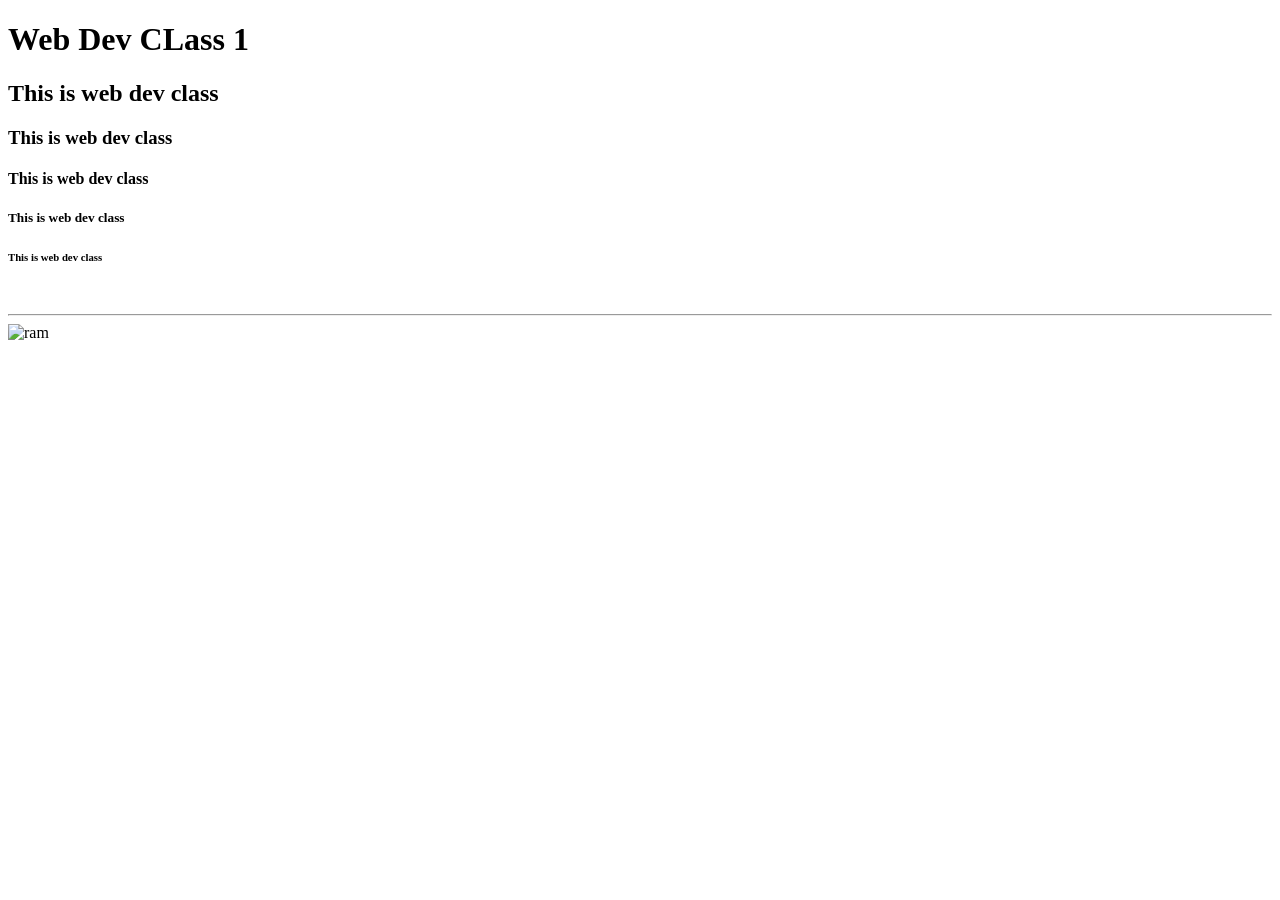
==== index.html @ 5c5362ed "index file created" ====
<!DOCTYPE html>
<html lang="en">

<head>
    <meta charset="UTF-8">
    <meta name="viewport" content="width=device-width, initial-scale=1.0">
    <title>Web Dev </title>
</head>

<body>
    <h1> Web Dev CLass 1</h1>
    <h2>This is web dev class </h2>
    <h3>This is web dev class </h3>
    <h4>This is web dev class </h4>
    <h5>This is web dev class </h5>
    <h6>This is web dev class </h6>
    <br>
    <hr>
    <img src="./images/images.jpg" alt="ram ">
    <img src="images/dead souls.png" alt="">    
    <img src="images/Gta.jpg" alt="">
</body>

</html>
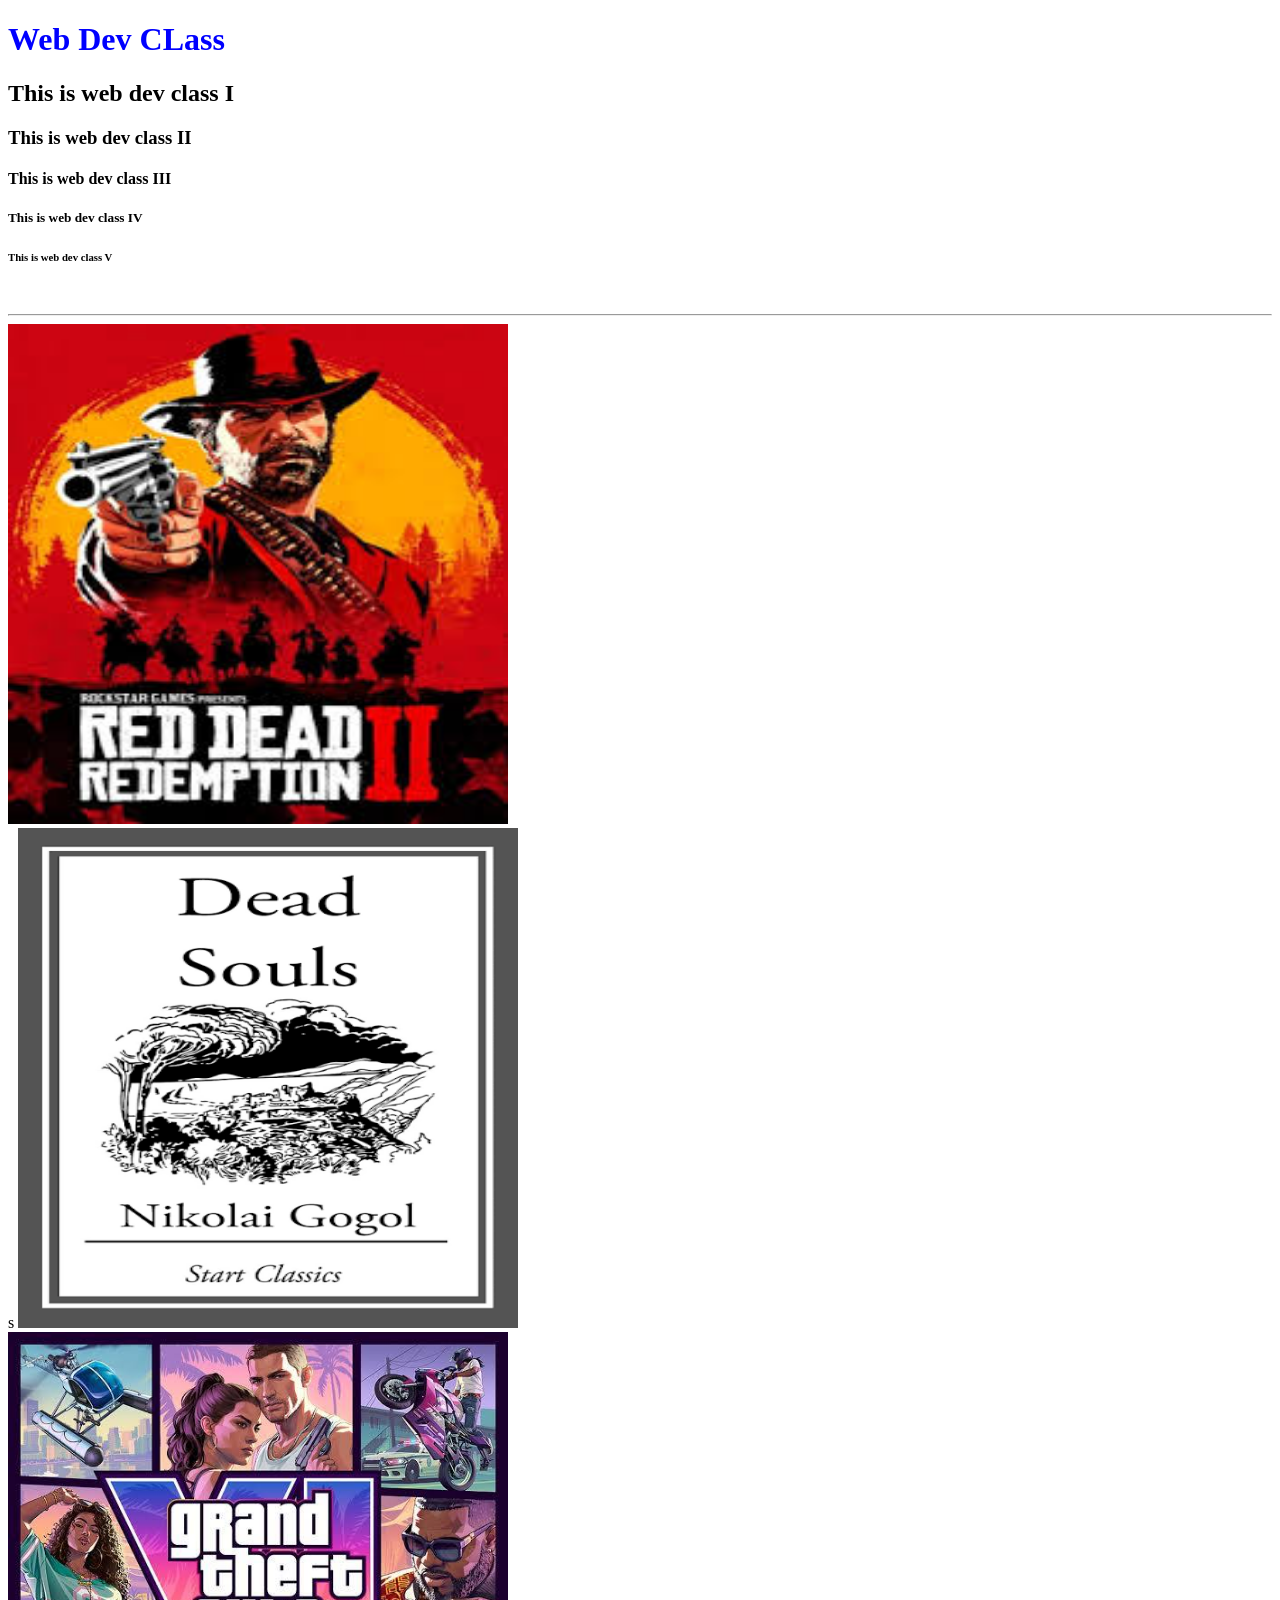
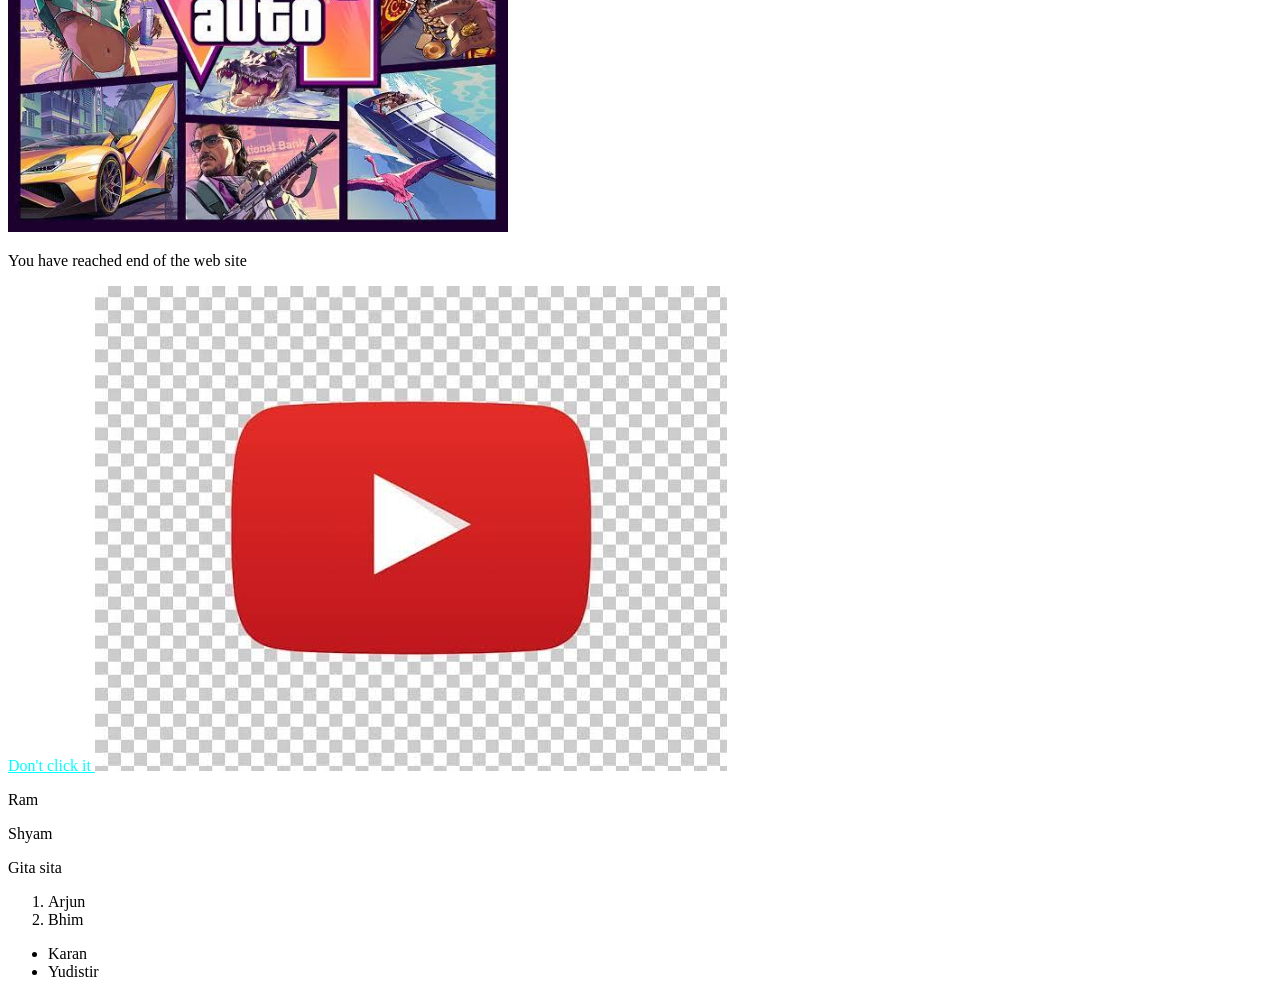
==== commit fc1e89ae: "today we did learned ordered list, unordered list, target, span, hyberlinks" ====
--- a/index.html
+++ b/index.html
@@ -5,20 +5,46 @@
     <meta charset="UTF-8">
     <meta name="viewport" content="width=device-width, initial-scale=1.0">
     <title>Web Dev </title>
+
 </head>
 
 <body>
-    <h1> Web Dev CLass 1</h1>
-    <h2>This is web dev class </h2>
-    <h3>This is web dev class </h3>
-    <h4>This is web dev class </h4>
-    <h5>This is web dev class </h5>
-    <h6>This is web dev class </h6>
-    <br>
-    <hr>
-    <img src="./images/images.jpg" alt="ram ">
-    <img src="images/dead souls.png" alt="">    
-    <img src="images/Gta.jpg" alt="">
+    <h1 style="color: blue;"> Web Dev CLass </h1> 
+    <h2>This is web dev class I</h2>
+    <h3>This is web dev class II</h3>
+    <h4>This is web dev class III</h4>
+    <h5>This is web dev class IV</h5>
+    <h6>This is web dev class V</h6>
+
+<br>
+<hr>
+
+        <img src="./images/images.jpg" alt="ram " height = "500" width=" 500 " >
+<br>s
+        <img src="images/dead souls.png" alt="" height = " 500" width=" 500">    
+ <br>
+        <img src="images/Gta.jpg" alt="" height = " 500 " width=" 500">
+ <br>
+    <p> You have reached end of the web site </p>
+    <a style="color: aqua;" href="https://www.youtube.com/watch?v=dQw4w9WgXcQ&list=RDdQw4w9WgXcQ&start_radio=1" target="_blank">
+  Don't click it
+  <img src="images/youtube.jpg" alt="">
+</a>
+    <p> Ram </p>
+    <p> Shyam</p>
+    <span> Gita </span>
+    <span> sita</span>
+
+    <ol>   <!-- ordered list  yesma order 1 , 2 ma aauxa-->
+        <li> Arjun</li>
+        <li> Bhim</li>
+    </ol>
+
+    <ul>   <!-- unordered list yesma . . ma aauxa -->
+        <li> Karan</li>
+        <li> Yudistir</li>
+</ul>
+
 </body>
 
 </html>
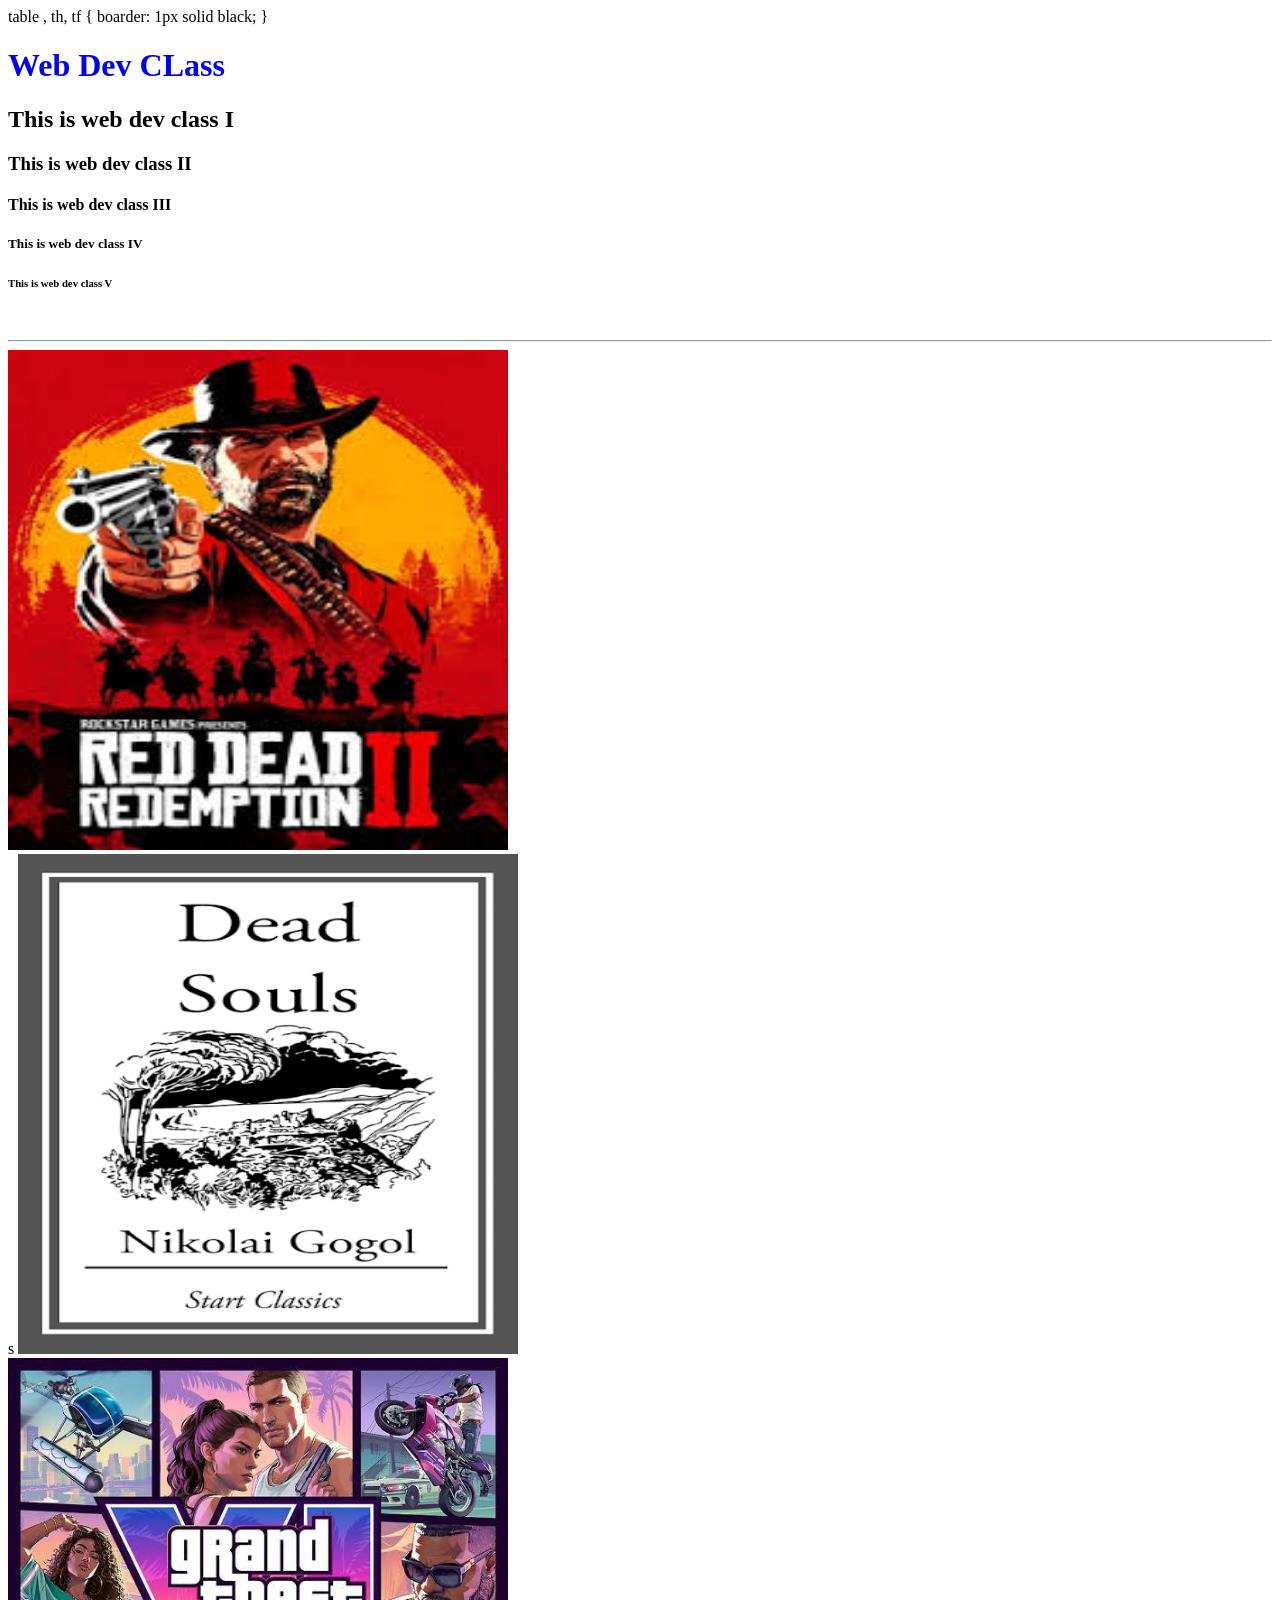
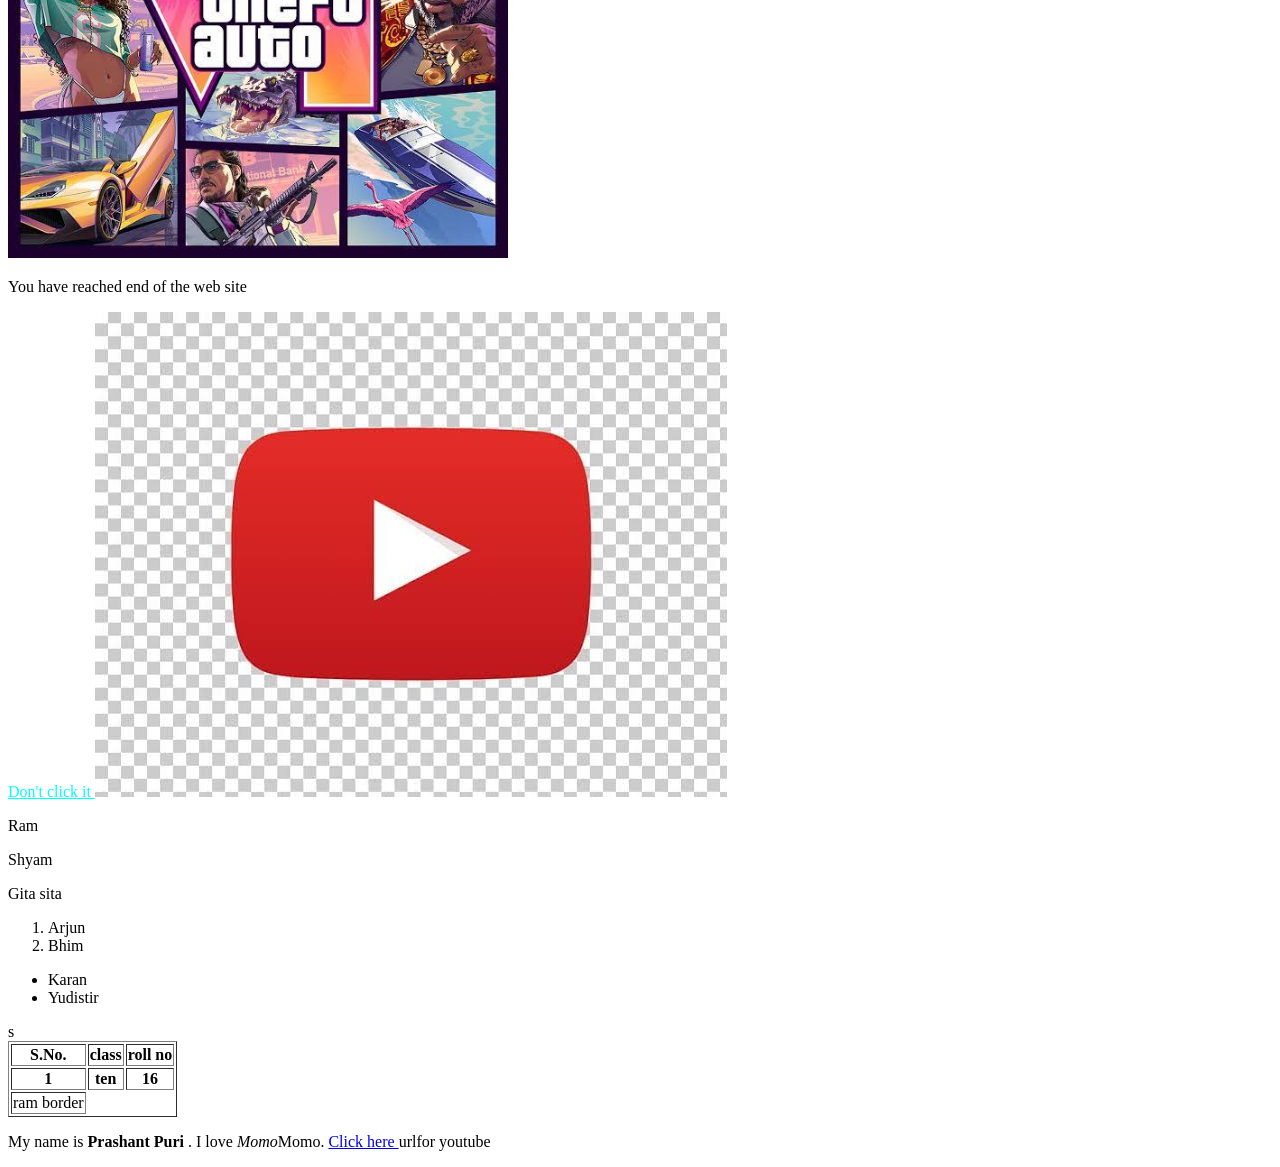
==== commit f4a2cf27: "Week 4" ====
--- a/index.html
+++ b/index.html
@@ -1,5 +1,8 @@
 <!DOCTYPE html>
 <html lang="en">
+table , th, tf {
+boarder: 1px solid black;
+}
 
 <head>
     <meta charset="UTF-8">
@@ -9,42 +12,84 @@
 </head>
 
 <body>
-    <h1 style="color: blue;"> Web Dev CLass </h1> 
+    <h1 style="color: blue;"> Web Dev CLass </h1>
     <h2>This is web dev class I</h2>
     <h3>This is web dev class II</h3>
     <h4>This is web dev class III</h4>
     <h5>This is web dev class IV</h5>
     <h6>This is web dev class V</h6>
 
-<br>
-<hr>
+    <br>
+    <hr>
 
-        <img src="./images/images.jpg" alt="ram " height = "500" width=" 500 " >
-<br>s
-        <img src="images/dead souls.png" alt="" height = " 500" width=" 500">    
- <br>
-        <img src="images/Gta.jpg" alt="" height = " 500 " width=" 500">
- <br>
+    <img src="./images/images.jpg" alt="ram " height="500" width=" 500 ">
+    <br>s
+    <img src="images/dead souls.png" alt="" height=" 500" width=" 500">
+    <br>
+    <img src="images/Gta.jpg" alt="" height=" 500 " width=" 500">
+    <br>
     <p> You have reached end of the web site </p>
-    <a style="color: aqua;" href="https://www.youtube.com/watch?v=dQw4w9WgXcQ&list=RDdQw4w9WgXcQ&start_radio=1" target="_blank">
-  Don't click it
-  <img src="images/youtube.jpg" alt="">
-</a>
+    <a style="color: aqua;" href="https://www.youtube.com/watch?v=dQw4w9WgXcQ&list=RDdQw4w9WgXcQ&start_radio=1"
+        target="_blank">
+        Don't click it
+        <img src="images/youtube.jpg" alt="">
+    </a>
     <p> Ram </p>
     <p> Shyam</p>
     <span> Gita </span>
     <span> sita</span>
 
-    <ol>   <!-- ordered list  yesma order 1 , 2 ma aauxa-->
+    <ol> <!-- ordered list  yesma order 1 , 2 ma aauxa-->
         <li> Arjun</li>
         <li> Bhim</li>
     </ol>
 
-    <ul>   <!-- unordered list yesma . . ma aauxa -->
+    <ul> <!-- unordered list yesma . . ma aauxa -->
         <li> Karan</li>
         <li> Yudistir</li>
-</ul>
+    </ul>
 
+    <!-- week 2 class 3 june 29 -- end of week 2 class  -->
+    <section>
+        <div>
+            <table border="1px"> <!--table learnng -->
+
+
+                <tr>
+                    <th> S.No.</th>
+                    <th> class </th>
+                    <th> roll no</th>
+                </tr>
+
+                <tr>
+                    <th> 1 </th>s
+                    <th> ten </th>
+                    <th> 16
+                </tr>
+                <td colspan=""> ram border</td>
+                </tr>
+            </table>
+        </div>
+    </section>
+
+
+    <section>
+        <div> <!-- <strong le bold garxa text lai 
+ eg: I love <stong> momo </strong> yesma momo is bold 
+    <em> </em> yo tag le italic garxa text lai 
+    eg: <em> Momo</em>Momo yesma momo is italic  -->
+
+            <p> My name is <strong> Prashant Puri </strong>. I love <em> Momo</em>Momo.
+                <a href="https://youtube.com">Click here </a> urlfor youtube
+            </p>
+        </div>
+    </section>
+
+<!-- garne  commit push merge 
+ git add 
+ git commit -m ""
+ git push origin branch name 
+ --> 
 </body>
 
 </html>
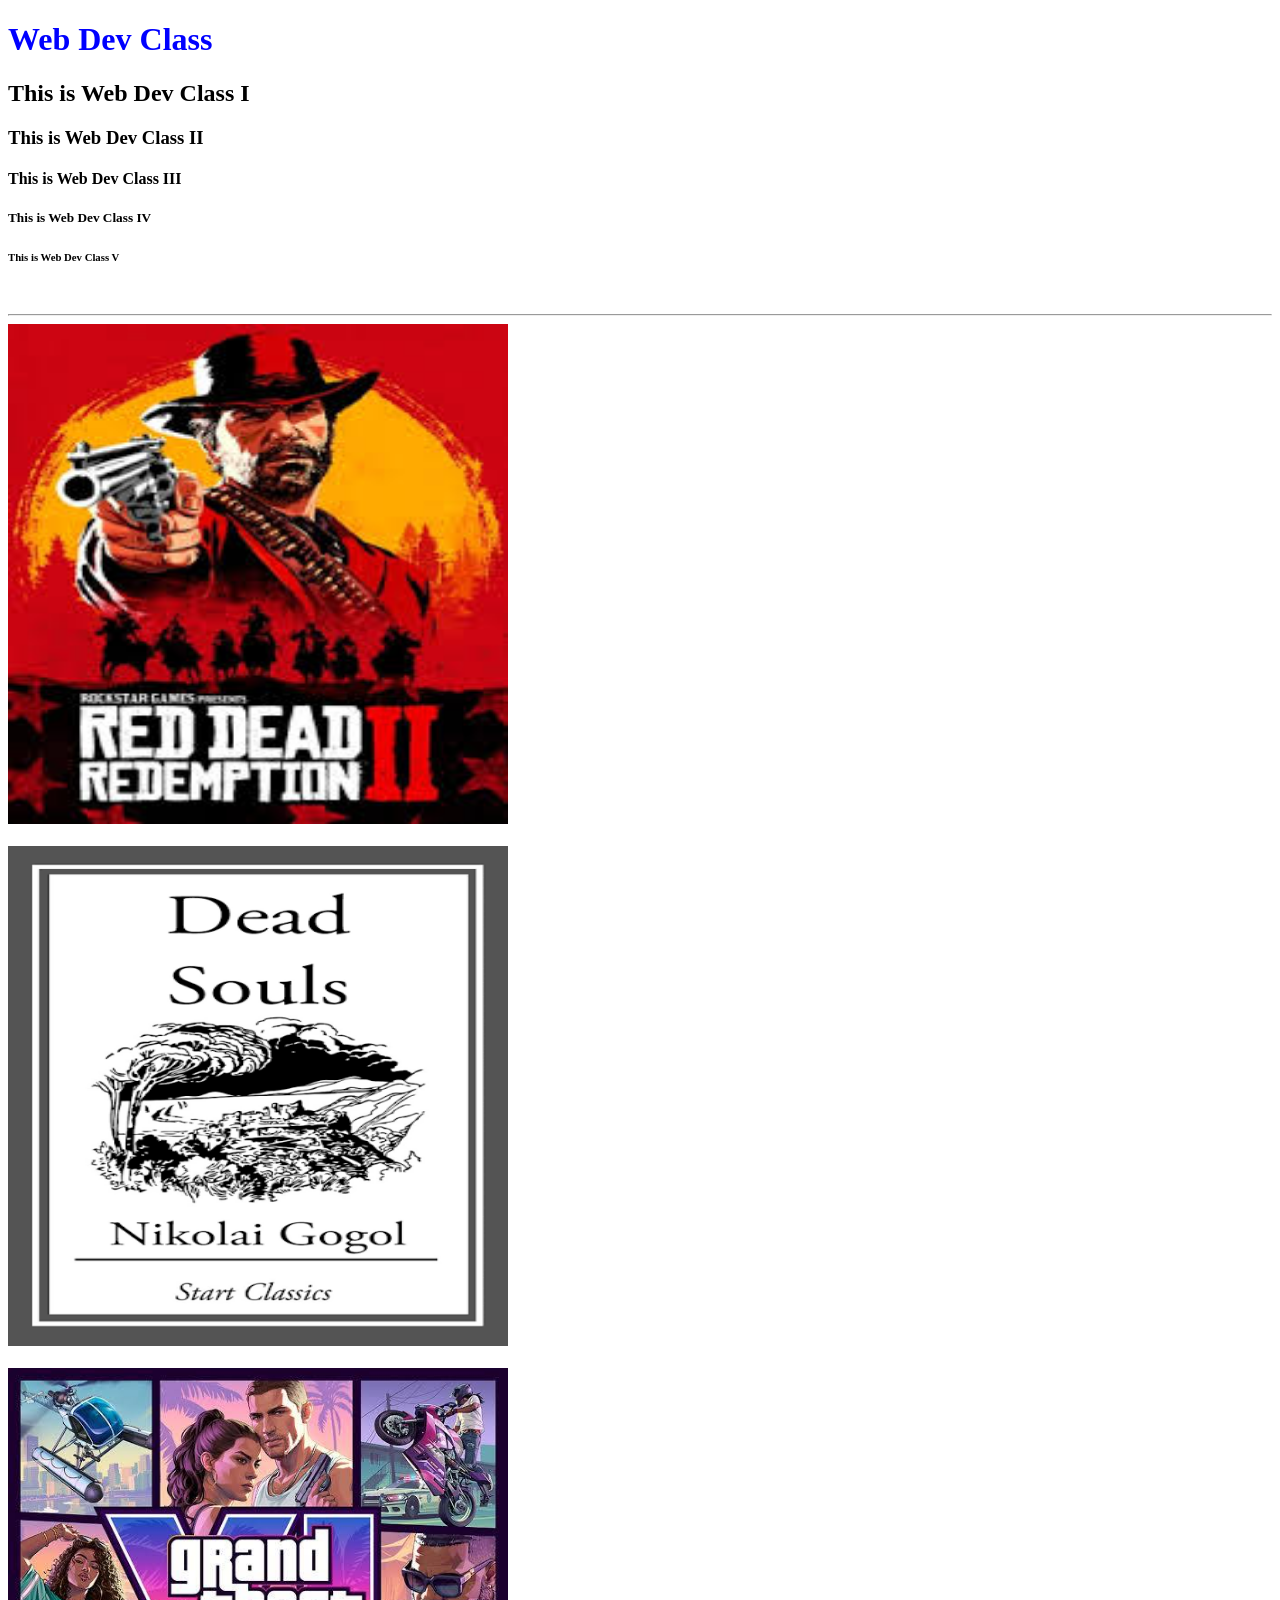
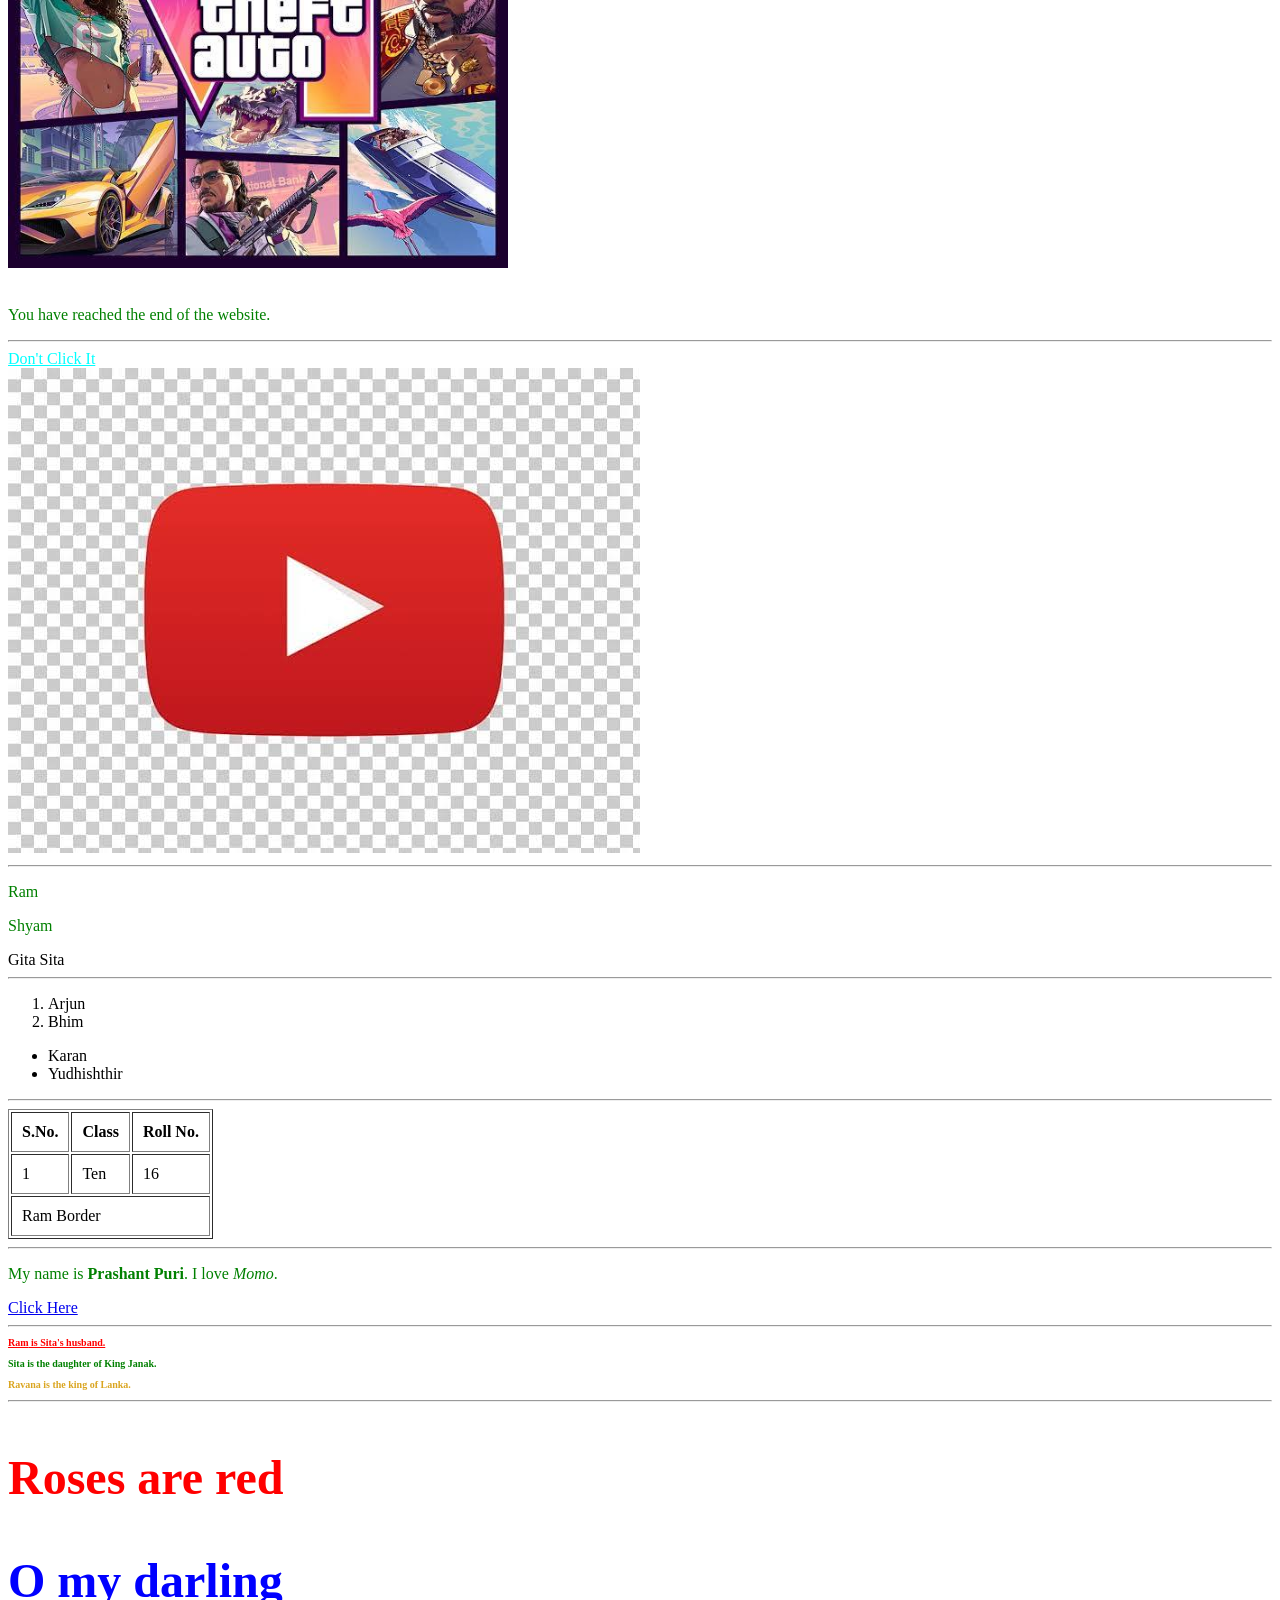
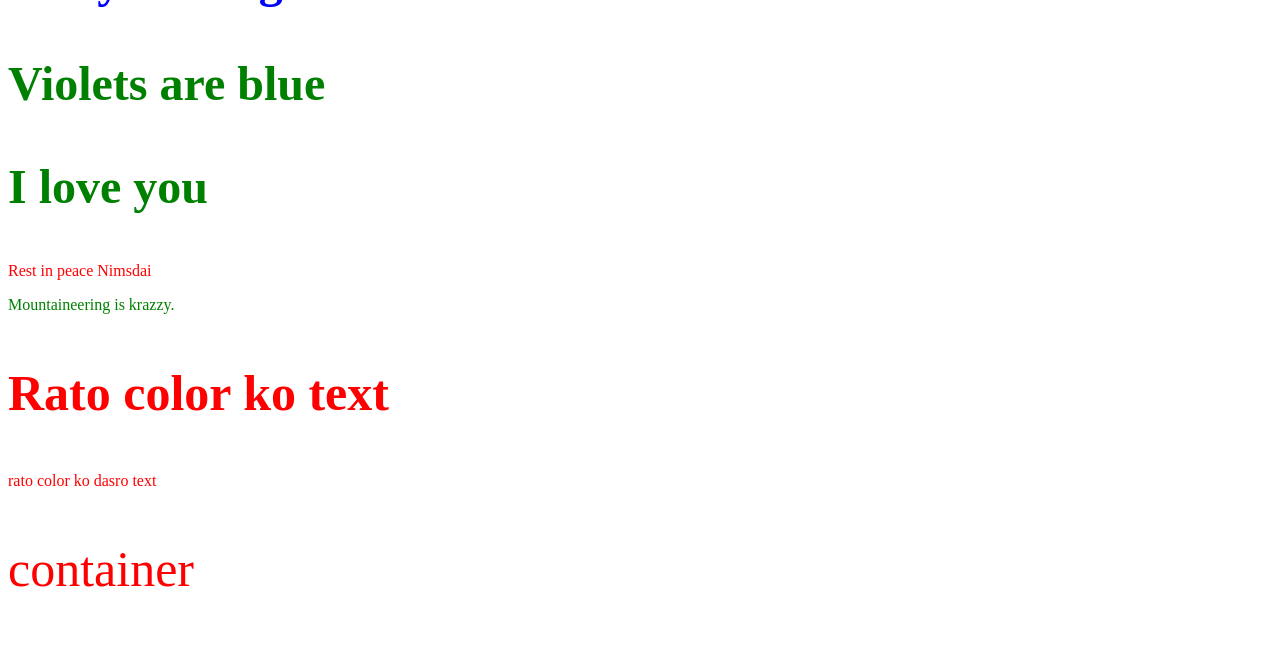
==== commit 1b3861aa: "leaned about classes, wrapper font size, style ,tag" ====
--- a/index.html
+++ b/index.html
@@ -1,95 +1,250 @@
 <!DOCTYPE html>
 <html lang="en">
-table , th, tf {
-boarder: 1px solid black;
-}
 
 <head>
     <meta charset="UTF-8">
     <meta name="viewport" content="width=device-width, initial-scale=1.0">
-    <title>Web Dev </title>
-
+    <title>Web Dev</title>
+
+    <style>
+        .para {
+            color: red;
+            font-size: 10px;
+            font-weight: bold;
+        }
+
+        .text-underline {
+            text-decoration: underline;
+        }
+
+        .classwork {
+            font-size: 48px;
+            font-weight: bold;
+        }
+        .red {
+            color: red;
+        }
+        .blue {
+            color: blue;
+        }
+        .green {
+            color: green;
+        }
+
+        .wrapper p{
+            color:red;
+        }
+
+        p{
+            color:green;
+        }
+
+        
+        .text-red{
+            color:red;
+        }
+
+        .container{
+            font-size: 50px;
+        }
+
+        .wrap.container .text-red {
+            font-weight: bold;
+        }
+
+        .container .text-red{
+            font-size: 50px;
+        }
+
+    </style>
 </head>
 
 <body>
-    <h1 style="color: blue;"> Web Dev CLass </h1>
-    <h2>This is web dev class I</h2>
-    <h3>This is web dev class II</h3>
-    <h4>This is web dev class III</h4>
-    <h5>This is web dev class IV</h5>
-    <h6>This is web dev class V</h6>
+
+    <!-- Headings -->
+    <h1 style="color: blue;">Web Dev Class</h1>
+    <h2>This is Web Dev Class I</h2>
+    <h3>This is Web Dev Class II</h3>
+    <h4>This is Web Dev Class III</h4>
+    <h5>This is Web Dev Class IV</h5>
+    <h6>This is Web Dev Class V</h6>
 
     <br>
     <hr>
 
-    <img src="./images/images.jpg" alt="ram " height="500" width=" 500 ">
-    <br>s
-    <img src="images/dead souls.png" alt="" height=" 500" width=" 500">
-    <br>
-    <img src="images/Gta.jpg" alt="" height=" 500 " width=" 500">
-    <br>
-    <p> You have reached end of the web site </p>
-    <a style="color: aqua;" href="https://www.youtube.com/watch?v=dQw4w9WgXcQ&list=RDdQw4w9WgXcQ&start_radio=1"
-        target="_blank">
-        Don't click it
-        <img src="images/youtube.jpg" alt="">
+    <!-- Images -->
+    <img src="./images/images.jpg" alt="Ram" height="500" width="500">
+    <br><br>
+
+    <img src="images/dead souls.png" alt="Dead Souls" height="500" width="500">
+    <br><br>
+
+    <img src="images/Gta.jpg" alt="GTA" height="500" width="500">
+
+    <br><br>
+
+    <p>You have reached the end of the website.</p>
+
+    <hr>
+
+    <!-- Link -->
+    <a href="https://www.youtube.com/watch?v=dQw4w9WgXcQ"
+        target="_blank"
+        style="color: aqua;">
+        Don't Click It
+        <br>
+        <img src="images/youtube.jpg" alt="YouTube">
     </a>
-    <p> Ram </p>
-    <p> Shyam</p>
-    <span> Gita </span>
-    <span> sita</span>
-
-    <ol> <!-- ordered list  yesma order 1 , 2 ma aauxa-->
-        <li> Arjun</li>
-        <li> Bhim</li>
+
+    <hr>
+
+    <!-- Paragraphs and Span -->
+    <p>Ram</p>
+    <p>Shyam</p>
+
+    <span>Gita</span>
+    <span>Sita</span>
+
+    <hr>
+
+    <!-- Ordered List -->
+    <ol>
+        <li>Arjun</li>
+        <li>Bhim</li>
     </ol>
 
-    <ul> <!-- unordered list yesma . . ma aauxa -->
-        <li> Karan</li>
-        <li> Yudistir</li>
+    <!-- Unordered List -->
+    <ul>
+        <li>Karan</li>
+        <li>Yudhishthir</li>
     </ul>
 
-    <!-- week 2 class 3 june 29 -- end of week 2 class  -->
+    <hr>
+
+    <!-- Table -->
     <section>
         <div>
-            <table border="1px"> <!--table learnng -->
-
-
+            <table border="1" cellpadding="10">
                 <tr>
-                    <th> S.No.</th>
-                    <th> class </th>
-                    <th> roll no</th>
+                    <th>S.No.</th>
+                    <th>Class</th>
+                    <th>Roll No.</th>
                 </tr>
 
                 <tr>
-                    <th> 1 </th>s
-                    <th> ten </th>
-                    <th> 16
+                    <td>1</td>
+                    <td>Ten</td>
+                    <td>16</td>
                 </tr>
-                <td colspan=""> ram border</td>
+
+                <tr>
+                    <td colspan="3">Ram Border</td>
                 </tr>
             </table>
         </div>
     </section>
 
-
-    <section>
-        <div> <!-- <strong le bold garxa text lai 
- eg: I love <stong> momo </strong> yesma momo is bold 
-    <em> </em> yo tag le italic garxa text lai 
-    eg: <em> Momo</em>Momo yesma momo is italic  -->
-
-            <p> My name is <strong> Prashant Puri </strong>. I love <em> Momo</em>Momo.
-                <a href="https://youtube.com">Click here </a> urlfor youtube
+    <hr>
+
+    <!-- Strong and Em Tags -->
+    <section>
+        <div>
+            <p>
+                My name is <strong>Prashant Puri</strong>.
+                I love <em>Momo</em>.
             </p>
+
+            <a href="https://youtube.com" target="_blank">
+                Click Here
+            </a>
         </div>
     </section>
 
-<!-- garne  commit push merge 
- git add 
- git commit -m ""
- git push origin branch name 
- --> 
+    <hr>
+
+    <!-- Week 3 CSS Example -->
+    <section>
+
+        <p class="para text-underline">
+            <strong>Ram</strong> is Sita's husband.
+        </p>
+
+        <p style="color: green; font-size: 10px; font-weight: bold;">
+            Sita is the daughter of King Janak.
+        </p>
+
+        <p style="color: goldenrod; font-size: 10px; font-weight: bold;">
+            Ravana is the king of Lanka.
+        </p>
+
+    </section>
+
+    <hr>
+
+    <!-- Week 3 Classwork -->
+    <section>
+
+        <p class="classwork red" ">
+            Roses are red
+        </p>
+
+        <p class="classwork blue" >
+            O my darling
+        </p>
+        
+        <p class="classwork green" >
+            Violets are blue
+        </p>
+
+        <p class="classwork green" >
+            I love you
+        </p>
+
+    </section>
+
+    <section>   
+
+        <div class = "wrapper">
+
+            <p>
+                Rest in peace Nimsdai
+            </p>
+
+        </div>
+
+            <p>
+                Mountaineering is krazzy.
+            </p>
+
+            <div class = "wrap container">
+
+                <p class = "text-red">
+                    Rato color ko text
+                </p>
+
+            </div>
+
+            <div class = "wrap">
+
+                <p class = "text-red">
+                    rato color ko dasro text
+                </p>
+
+            </div>
+
+            <div class = "container">   
+                
+                <p class = "text-red">
+                container
+                </p>
+
+            </div>
+
+
+
+
+    </section>
+
 </body>
 
 </html>
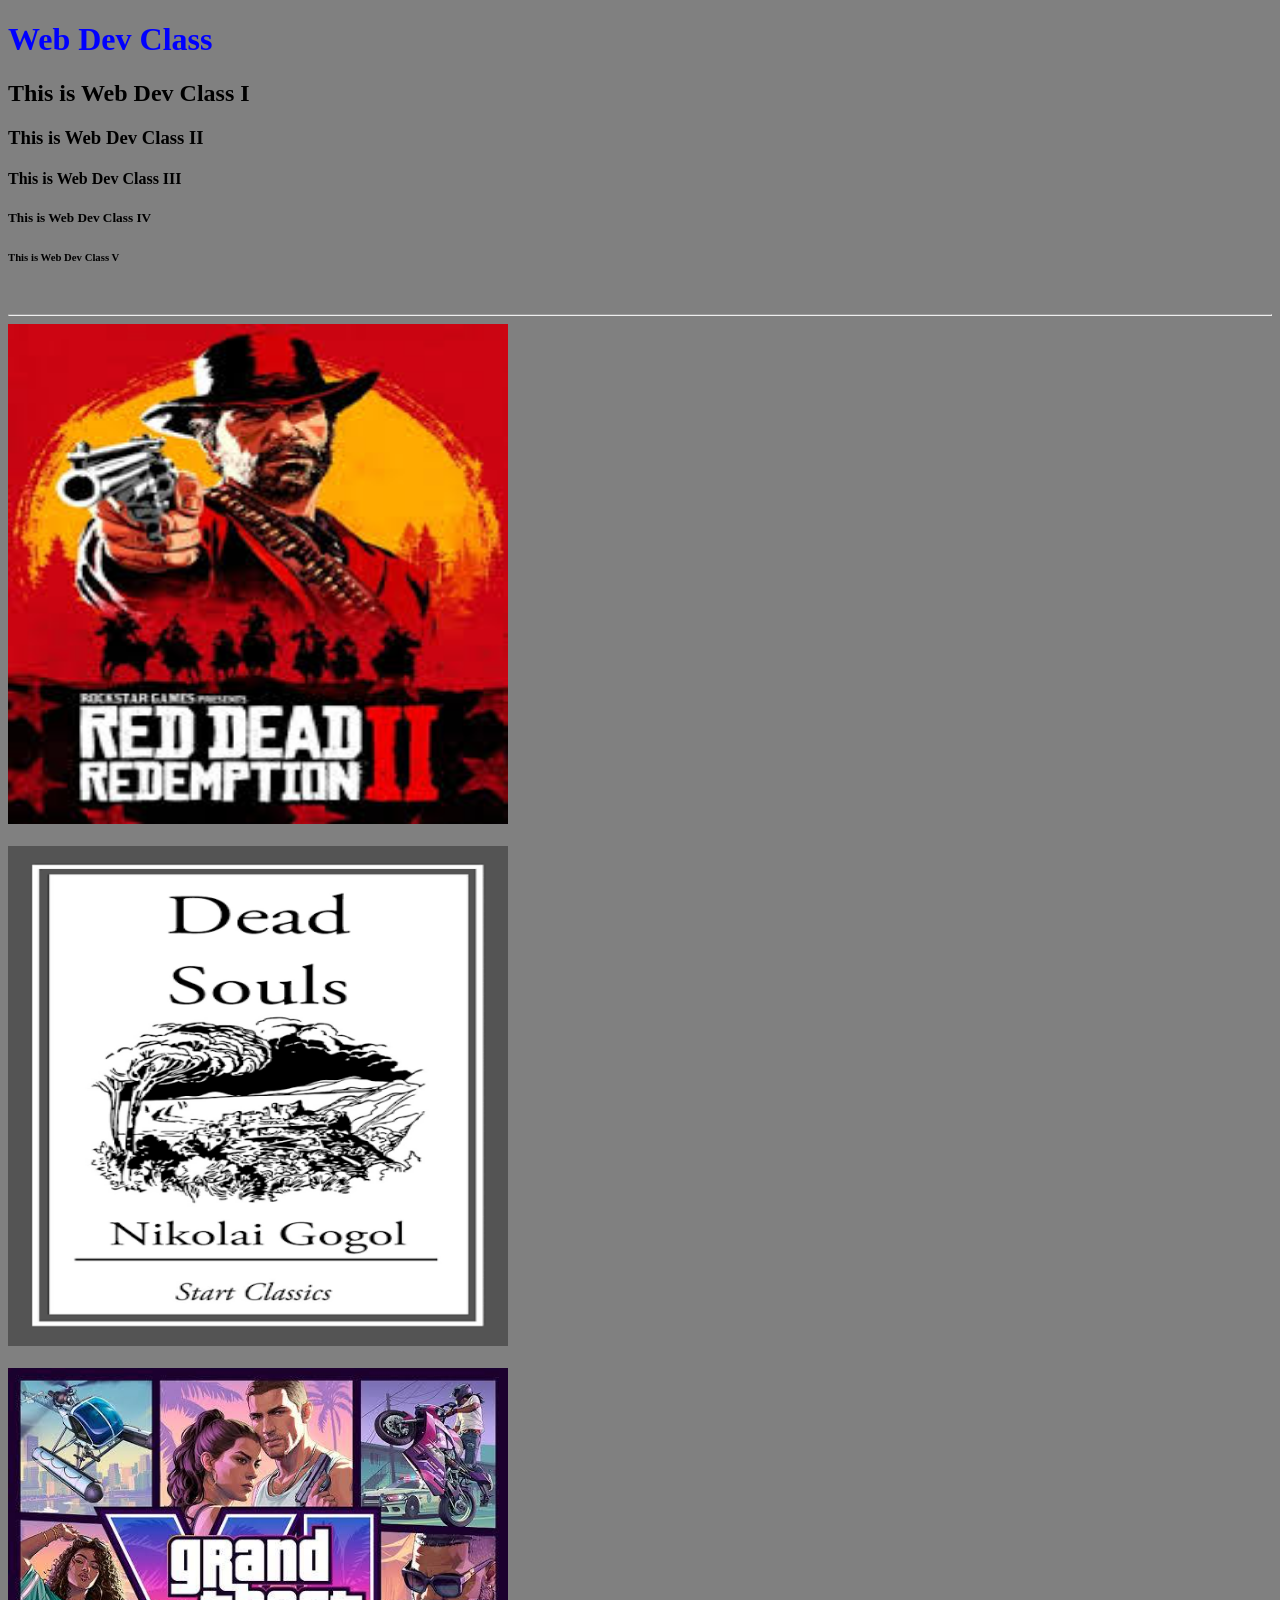
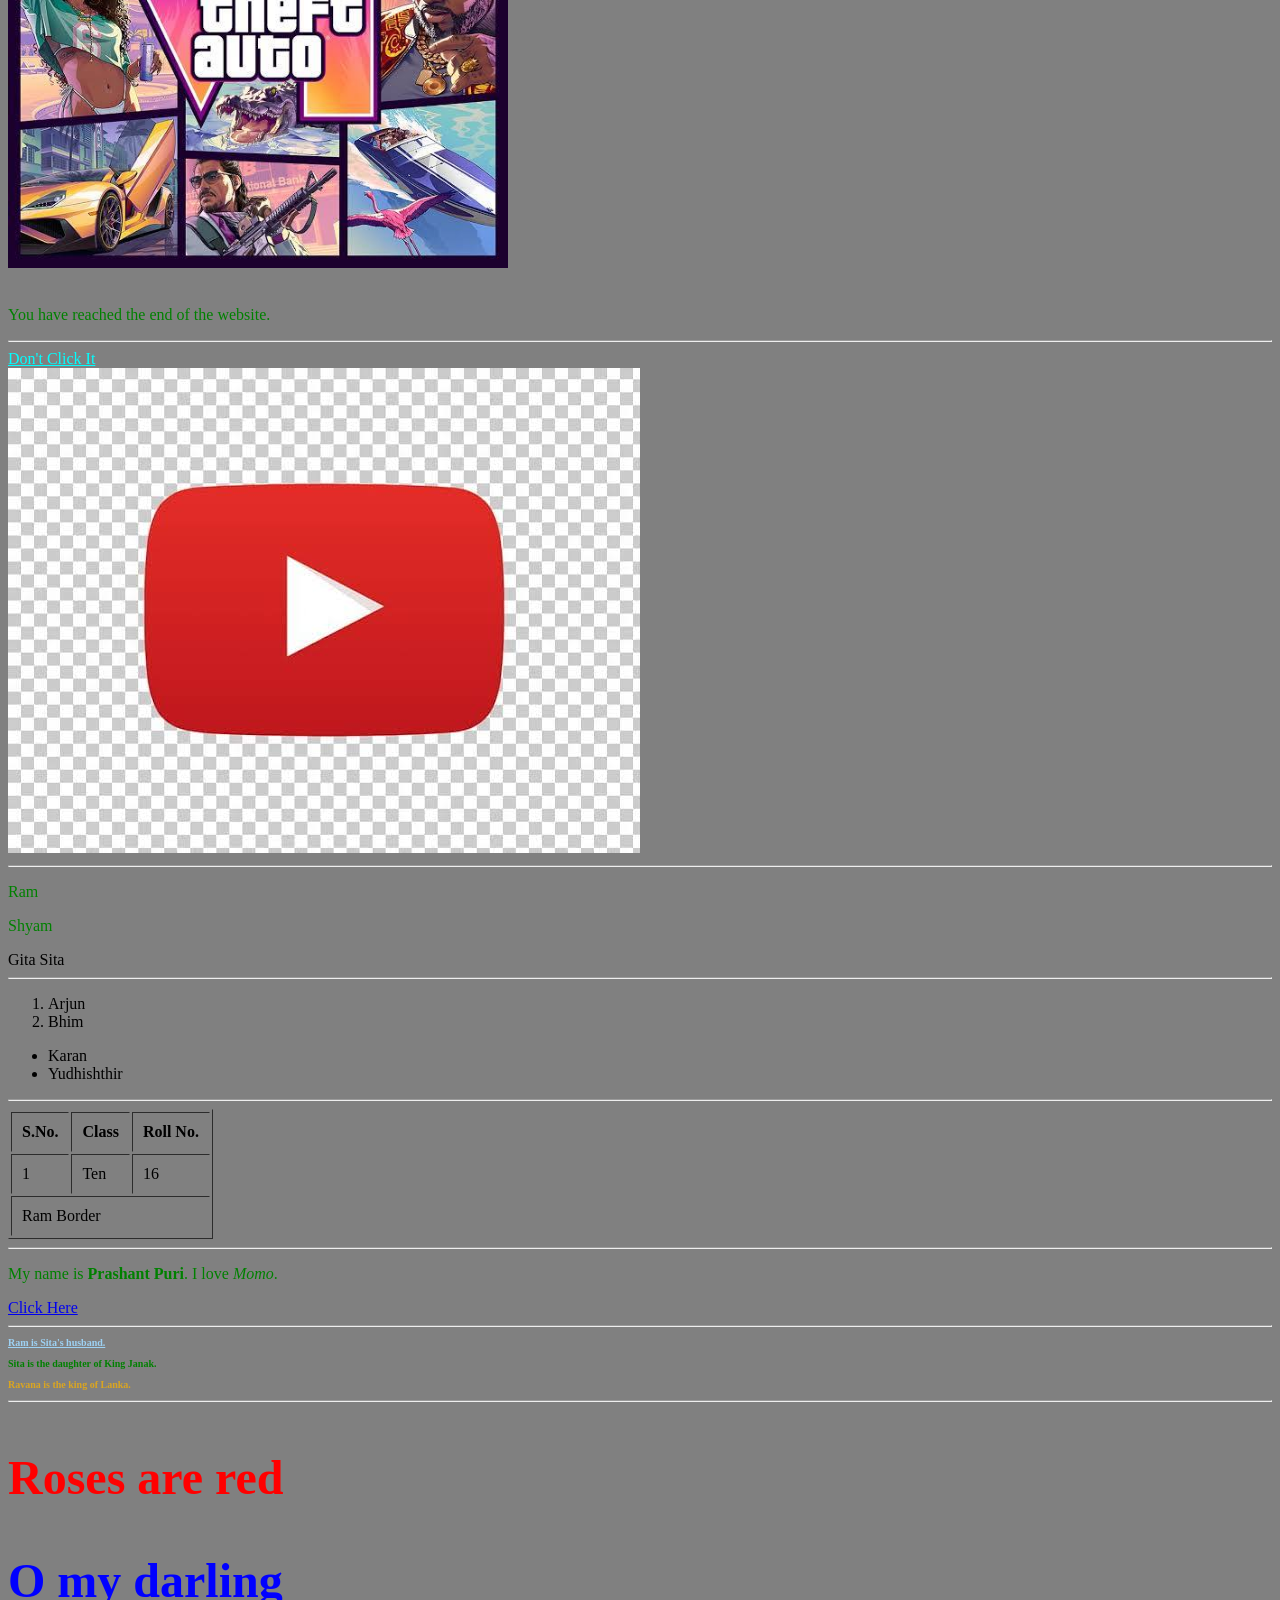
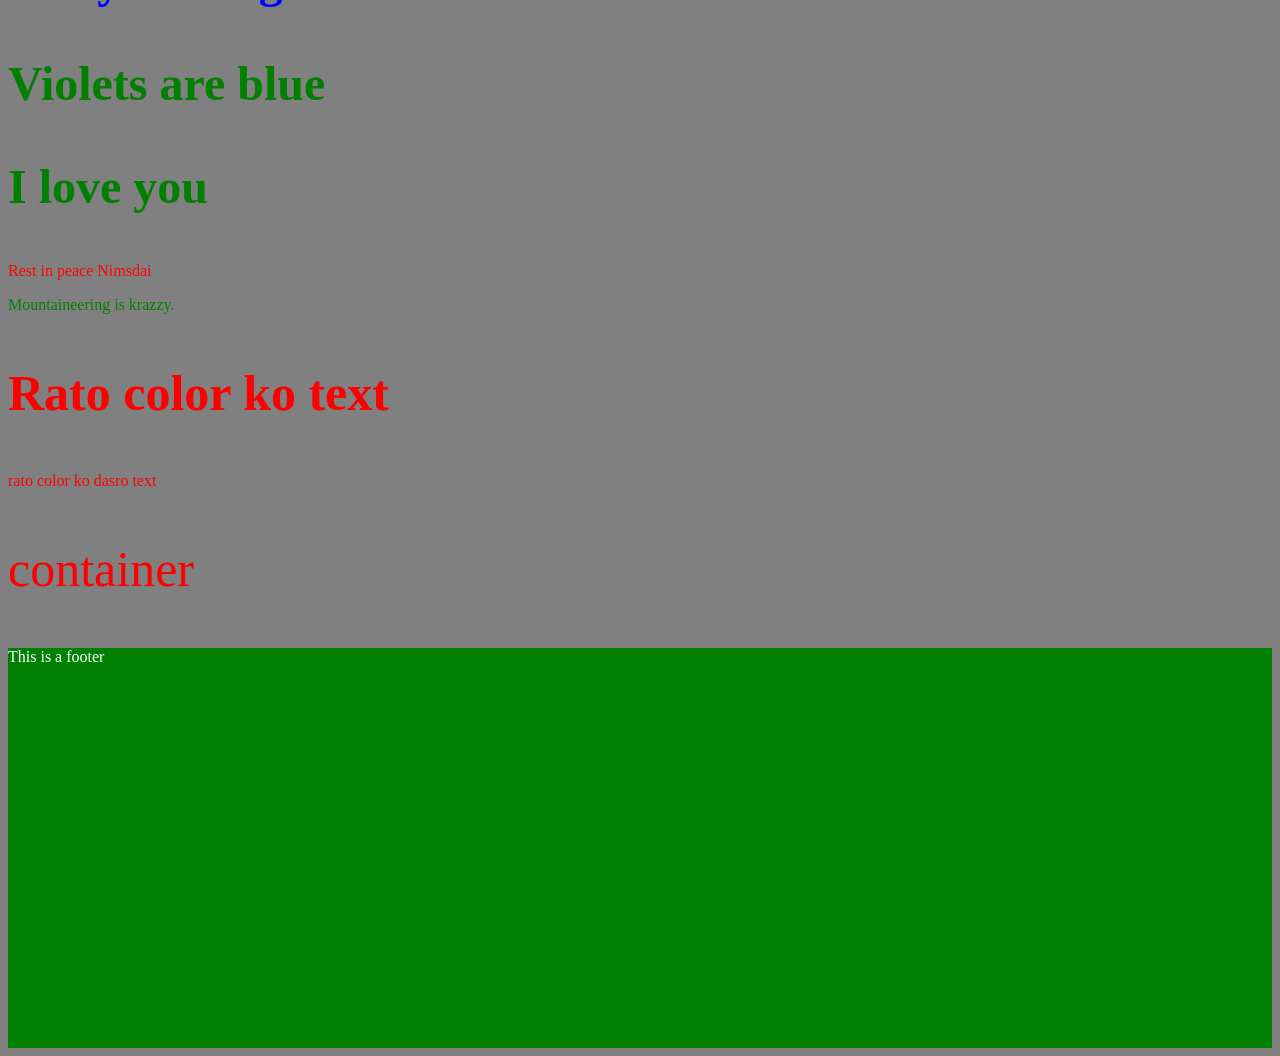
==== commit 6fd6dc65: "In week 3  class 2 we added new css files and about page" ====
--- a/index.html
+++ b/index.html
@@ -5,10 +5,10 @@
     <meta charset="UTF-8">
     <meta name="viewport" content="width=device-width, initial-scale=1.0">
     <title>Web Dev</title>
-
+    <link rel="stylesheet" href="./CSS/index.css">
     <style>
         .para {
-            color: red;
+            color: rgb(157, 209, 243);
             font-size: 10px;
             font-weight: bold;
         }
@@ -56,6 +56,7 @@
             font-size: 50px;
         }
 
+        
     </style>
 </head>
 
@@ -241,9 +242,9 @@
             </div>
 
 
-
-
-    </section>
+    </section>
+    
+    <footer> This is a footer </footer>
 
 </body>
 
--- a/CSS/index.css
+++ b/CSS/index.css
@@ -0,0 +1,9 @@
+      body {
+  background-color: gray;
+} 
+       
+       footer{
+            background-color: green;
+            height:400px;
+            color: white;
+        }
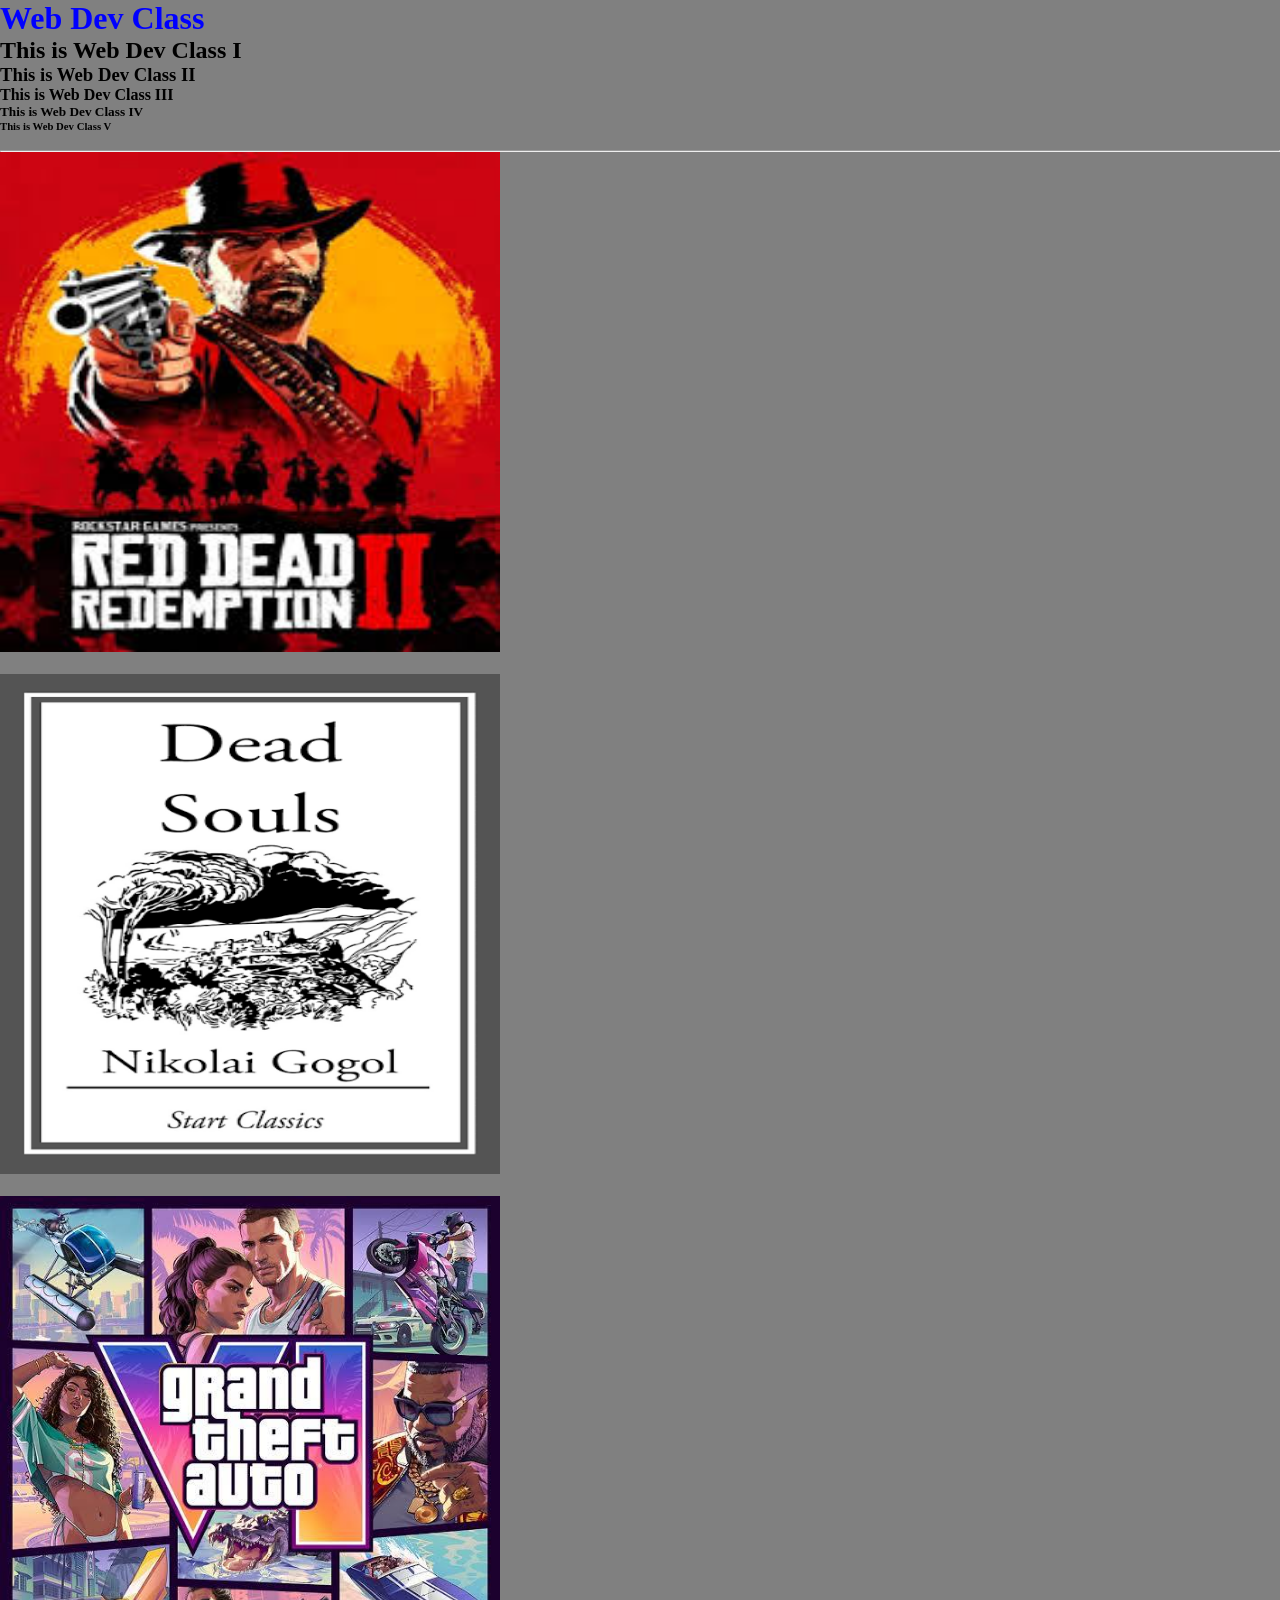
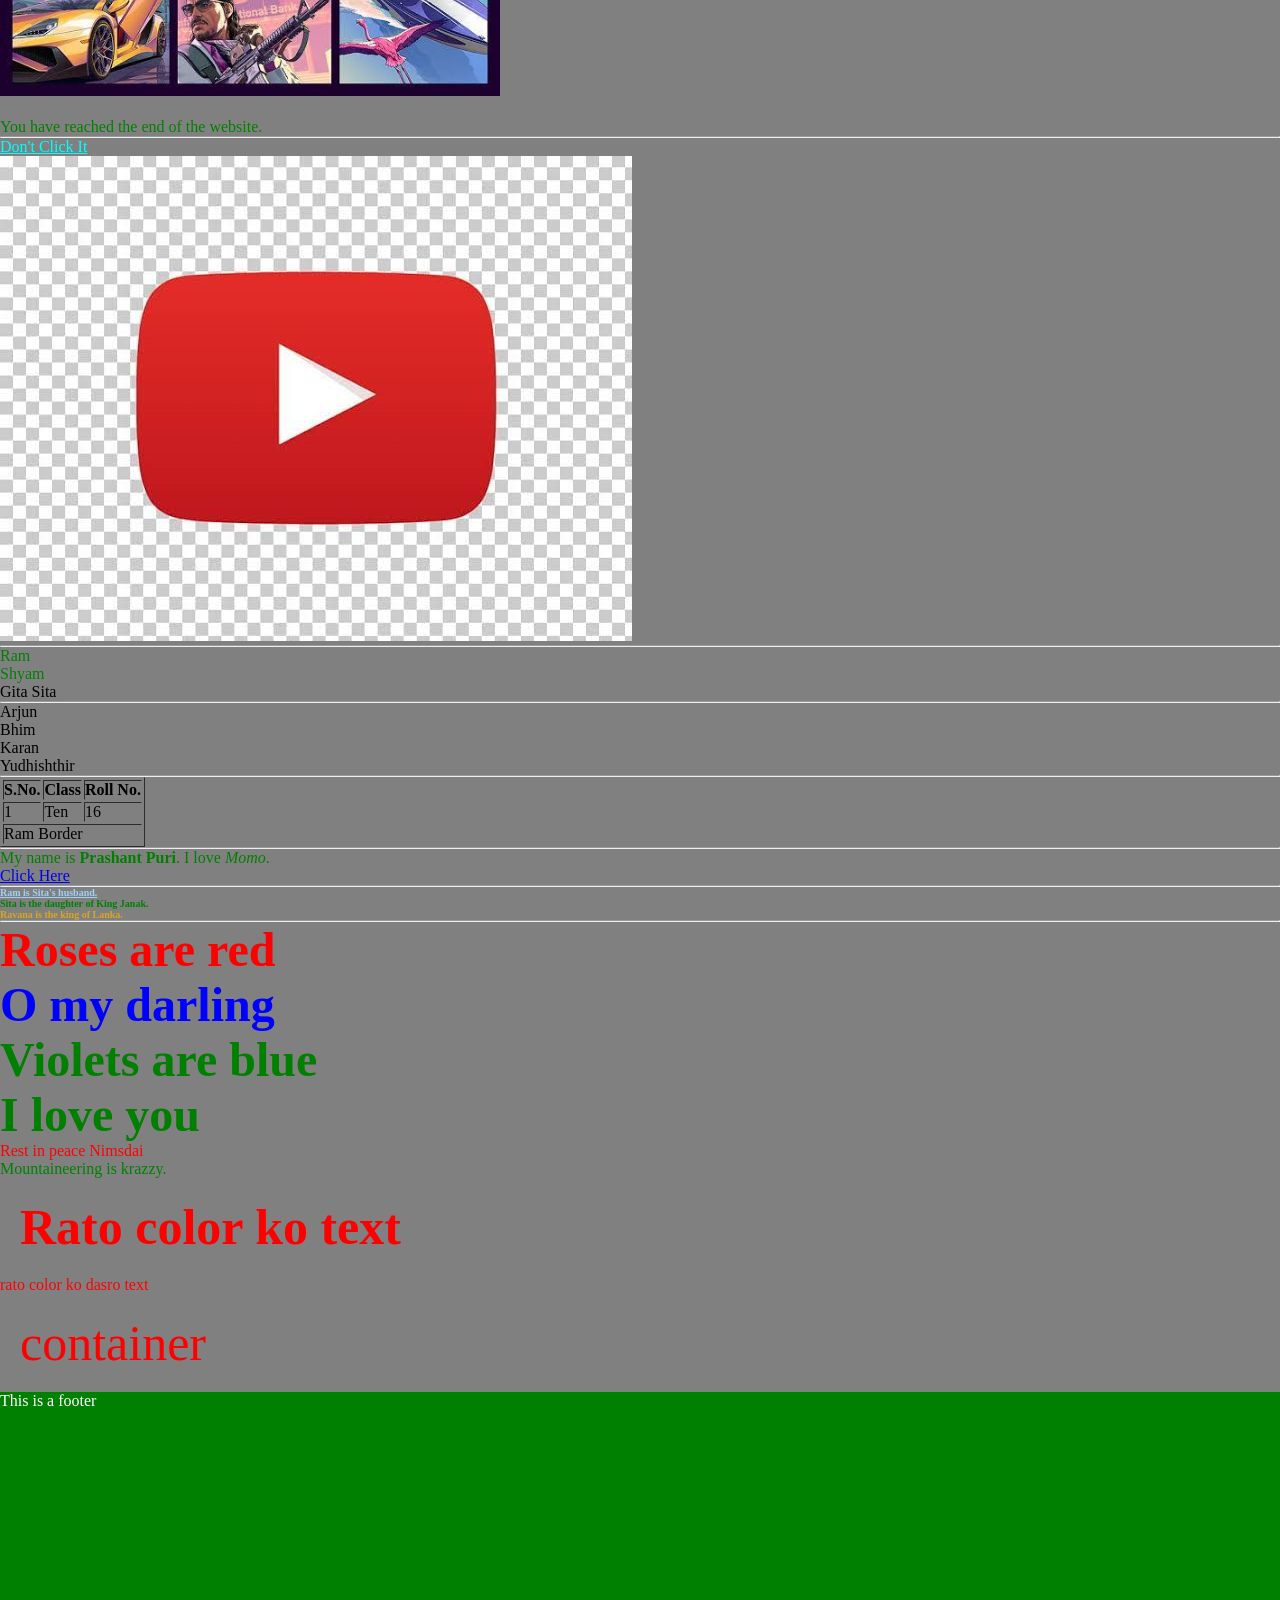
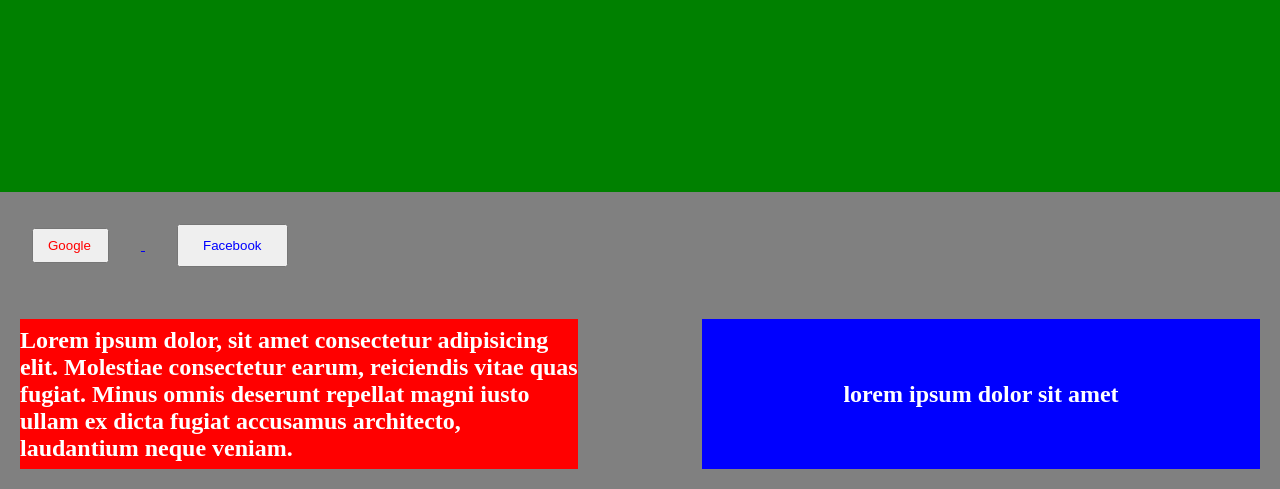
==== commit 7bdb41b8: "Week 4 Class 1" ====
--- a/index.html
+++ b/index.html
@@ -246,6 +246,34 @@
     
     <footer> This is a footer </footer>
 
+    <!--week 4 class 1
+    css box model
+    1.content  
+    2. padding
+    3. border
+    4.margin -->
+    
+    <section> 
+    
+        <a href="https://www.google.com/" class = "google-link" target="_blank">
+    <button class="google-btn">Google</button>
+</a>
+
+<a href="https://www.facebook.com/" class="facebook-link" target="_blank">
+    <button class="facebook-btn">Facebook</button>
+</a>
+    </section>
+
+    <div class="container">
+
+        <div class="box-1">Lorem ipsum dolor, sit amet consectetur adipisicing elit. Molestiae 
+            consectetur earum, reiciendis vitae quas fugiat. Minus omnis deserunt repellat magni 
+            iusto ullam ex dicta fugiat accusamus architecto, laudantium neque veniam.</div>
+        
+         <div class="box-2">lorem ipsum dolor sit amet</div>
+
+    </div>
+
 </body>
 
 </html>
--- a/CSS/index.css
+++ b/CSS/index.css
@@ -6,4 +6,62 @@
             background-color: green;
             height:400px;
             color: white;
-        }+        }
+        
+        .google-btn {
+        color: red;
+    padding: 8px 16px 8px 14px;
+    margin: 32px;
+    display: inline-block;
+}
+
+.facebook-btn {
+    color: blue;
+    padding: 12px 24px;
+    margin: 32px;
+}
+.link--facebook {
+    margin-bottom: 32px;
+}
+.link--google {
+    margin-bottom: 32px;
+}
+
+
+/* CSS Reset */
+* {
+    padding: 0;
+    margin: 0;
+    box-sizing: border-box;
+}
+
+.container {
+    display: flex;
+    justify-content: space-between;
+    padding: 20px;
+    gap: 20px;
+}
+
+.box-1 {
+    background: red;
+    color: white;
+    width: 45%;
+    height: 150px;
+    display: flex;
+    justify-content: center;
+    align-items: center;
+    font-size: 24px;
+    font-weight: bold;
+}
+
+.box-2 {
+    background: blue;
+    color: white;
+    width: 45%;
+    height: 150px;
+    display: flex;
+    justify-content: center;
+    align-items: center;
+    font-size: 24px;
+    font-weight: bold;
+}
